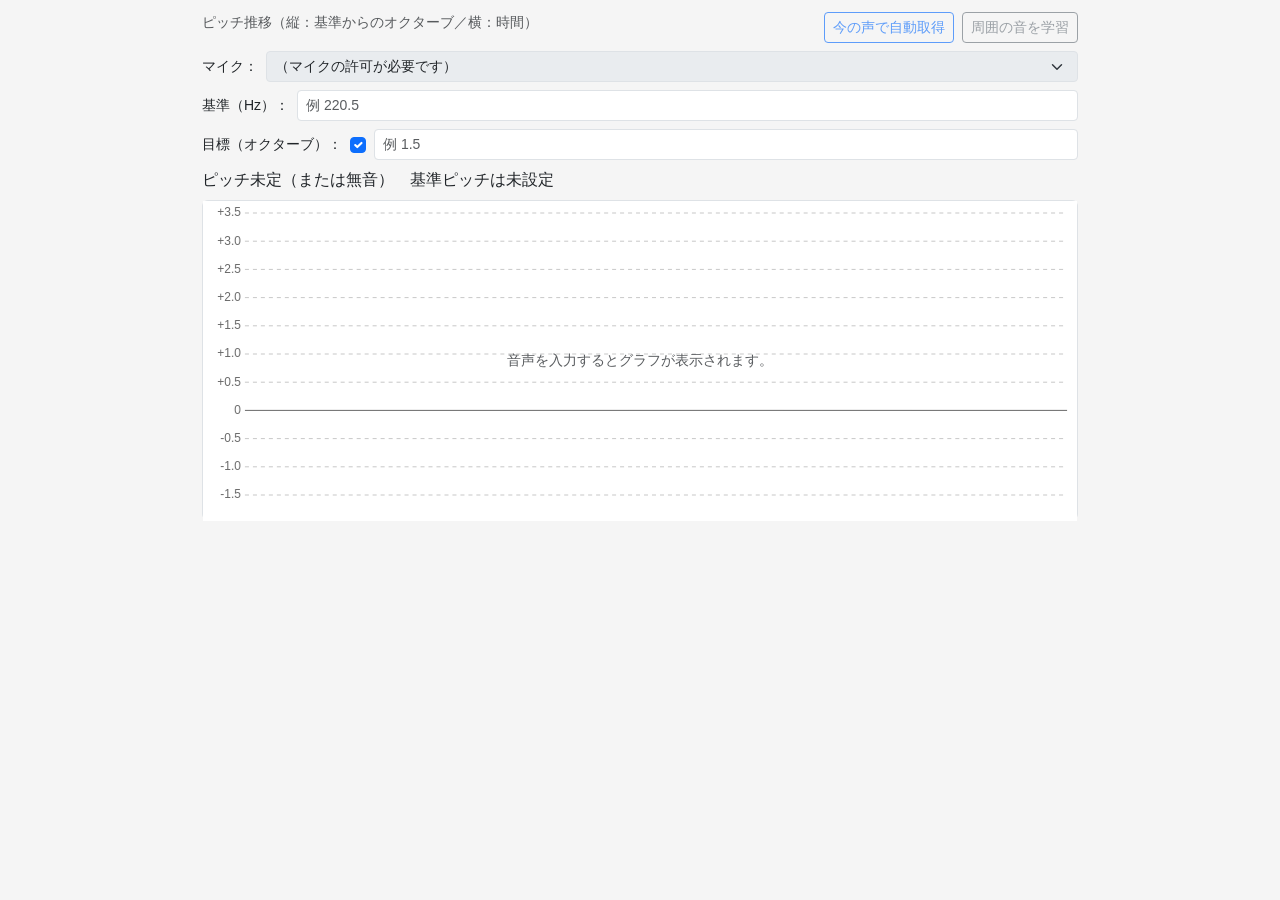
==== index.html @ f34e491a "Initial commit: voice_manager web Co-authored-by: Cursor <cursoragent@cursor.com>" ====
<!DOCTYPE html>
<html lang="ja">
<head>
  <meta charset="UTF-8">
  <meta name="viewport" content="width=device-width, initial-scale=1, viewport-fit=cover">
  <title>voice_manager</title>
  <link href="https://cdn.jsdelivr.net/npm/bootstrap@5.3.3/dist/css/bootstrap.min.css" rel="stylesheet">
  <link href="css/app.css" rel="stylesheet">
</head>
<body class="app-body">
  <div class="container-fluid app-root">
    <header class="app-header row align-items-start g-2 mb-2">
      <div class="col-12 col-md">
        <p id="lblSubtitle" class="text-muted small mb-0">
          <span class="lbl-subtitle-long">ピッチ推移（縦：基準からのオクターブ／横：時間）</span>
          <span class="lbl-subtitle-short">ピッチ推移（oct × 時間）</span>
        </p>
      </div>
      <div class="col-12 col-md-auto app-actions d-grid d-sm-flex gap-2">
        <button type="button" id="btnSetBaseline" class="btn btn-outline-primary btn-sm app-touch-btn">
          今の声で自動取得
        </button>
        <button type="button" id="btnLearnNoise" class="btn btn-outline-secondary btn-sm app-touch-btn">
          周囲の音を学習
        </button>
      </div>
    </header>

    <section class="app-controls">
      <div class="row g-2 align-items-center mb-2 app-field-row">
        <div class="col-12 col-sm-auto">
          <label for="cboDevice" class="col-form-label col-form-label-sm mb-0">マイク：</label>
        </div>
        <div class="col-12 col-sm">
          <select id="cboDevice" class="form-select form-select-sm app-touch-input"></select>
        </div>
      </div>

      <div class="row g-2 align-items-center mb-2 app-field-row">
        <div class="col-12 col-sm-auto">
          <label for="txtBaselineHz" class="col-form-label col-form-label-sm mb-0">基準（Hz）：</label>
        </div>
        <div class="col-12 col-sm">
          <input type="text" id="txtBaselineHz" class="form-control form-control-sm app-touch-input" placeholder="例 220.5" inputmode="decimal">
        </div>
      </div>

      <div class="row g-2 align-items-center mb-2 app-field-row app-target-row">
        <div class="col-12 col-sm-auto">
          <label for="txtTargetOctave" class="col-form-label col-form-label-sm mb-0">目標（オクターブ）：</label>
        </div>
        <div class="col-auto">
          <input type="checkbox" id="chkTargetEnabled" class="form-check-input app-touch-check" checked>
        </div>
        <div class="col">
          <input type="text" id="txtTargetOctave" class="form-control form-control-sm app-touch-input" placeholder="例 1.5" inputmode="decimal">
        </div>
      </div>
    </section>

    <p id="lblPitch" class="app-pitch mb-2">--- Hz　基準ピッチは未設定</p>

    <section class="app-graph graph-wrap border rounded bg-white">
      <canvas id="picPitch"></canvas>
      <p id="graphHint" class="graph-hint text-muted small">音声を入力するとグラフが表示されます。</p>
    </section>
  </div>

  <script src="https://code.jquery.com/jquery-3.7.1.min.js"></script>
  <script src="https://cdn.jsdelivr.net/npm/bootstrap@5.3.3/dist/js/bootstrap.bundle.min.js"></script>
  <script src="js/settings.js"></script>
  <script src="js/voice-constants.js"></script>
  <script src="js/pitch.js"></script>
  <script src="js/trial-limit.js"></script>
  <script src="js/graph.js"></script>
  <script src="js/app.js"></script>
</body>
</html>
---- css/app.css ----
/* ======================================================================================
   共通
   ====================================================================================== */
body {
  font-family: "Meiryo UI", "Meiryo", -apple-system, BlinkMacSystemFont, sans-serif;
  background-color: #f5f5f5;
  margin: 0;
}

.app-body {
  min-height: 100vh;
  min-height: 100dvh;
}

.app-root {
  max-width: 900px;
  margin-left: auto;
  margin-right: auto;
  padding-top: max(0.75rem, env(safe-area-inset-top));
  padding-right: max(0.75rem, env(safe-area-inset-right));
  padding-bottom: max(0.75rem, env(safe-area-inset-bottom));
  padding-left: max(0.75rem, env(safe-area-inset-left));
}

.lbl-subtitle-short {
  display: none;
}

.app-graph {
  position: relative;
  min-height: 200px;
}

#picPitch {
  display: block;
  width: 100%;
  height: 320px;
}

.graph-hint {
  position: absolute;
  left: 50%;
  top: 50%;
  transform: translate(-50%, -50%);
  pointer-events: none;
  margin: 0;
  text-align: center;
  padding: 0 1rem;
}

.graph-hint.hidden {
  display: none;
}

#lblSubtitle.expired {
  color: #b02a37 !important;
}

.app-pitch {
  word-break: break-word;
}


/* ======================================================================================
   タッチ向け（スマホ・タブレット）
   ====================================================================================== */
@media (max-width: 992px) {
  .app-body {
    display: flex;
    flex-direction: column;
  }

  .app-root {
    flex: 1 1 auto;
    display: flex;
    flex-direction: column;
    width: 100%;
    padding-top: max(0.5rem, env(safe-area-inset-top));
    padding-bottom: max(0.5rem, env(safe-area-inset-bottom));
  }

  .app-controls {
    flex: 0 0 auto;
  }

  .app-graph {
    flex: 1 1 auto;
    min-height: 180px;
    display: flex;
    flex-direction: column;
  }

  #picPitch {
    flex: 1 1 auto;
    min-height: 180px;
    height: auto;
  }

  .app-touch-btn {
    min-height: 44px;
    padding-top: 0.45rem;
    padding-bottom: 0.45rem;
    font-size: 0.95rem;
  }

  .app-touch-input {
    min-height: 44px;
    font-size: 16px;
  }

  .app-touch-check {
    width: 1.25rem;
    height: 1.25rem;
    margin-top: 0;
  }

  .app-target-row .form-check-input {
    margin-top: 0.35rem;
  }
}


/* ======================================================================================
   スマホ縦（狭い幅）
   ====================================================================================== */
@media (max-width: 576px) {
  .app-header {
    margin-bottom: 0.5rem !important;
  }

  .app-actions .app-touch-btn {
    width: 100%;
  }

  .app-field-row {
    margin-bottom: 0.65rem !important;
  }

  .app-pitch {
    font-size: 0.95rem;
    margin-bottom: 0.5rem !important;
  }
}


/* ======================================================================================
   スマホ横（高さが足りない）
   ====================================================================================== */
@media (max-height: 520px) and (orientation: landscape) {
  .lbl-subtitle-long {
    display: none;
  }

  .lbl-subtitle-short {
    display: inline;
  }

  .app-root {
    padding-top: 0.35rem;
    padding-bottom: 0.35rem;
  }

  .app-header {
    margin-bottom: 0.35rem !important;
  }

  .app-controls {
    display: grid;
    grid-template-columns: 1fr 1fr;
    column-gap: 0.75rem;
    row-gap: 0.35rem;
  }

  .app-controls .app-field-row {
    margin-bottom: 0 !important;
  }

  .app-controls .app-target-row {
    grid-column: 1 / -1;
  }

  .app-pitch {
    font-size: 0.85rem;
    margin-bottom: 0.35rem !important;
  }

  .app-actions {
    flex-direction: row !important;
  }

  .app-actions .app-touch-btn {
    width: auto;
    flex: 1 1 0;
    min-height: 40px;
    font-size: 0.85rem;
    padding-left: 0.5rem;
    padding-right: 0.5rem;
  }

  .app-graph {
    min-height: 140px;
  }

  #picPitch {
    min-height: 140px;
  }
}


/* ======================================================================================
   タブレット横（幅広・横持ち）
   ====================================================================================== */
@media (min-width: 768px) and (max-width: 992px) and (orientation: landscape) {
  .app-controls {
    display: grid;
    grid-template-columns: 1fr 1fr;
    column-gap: 1rem;
  }

  .app-controls .app-target-row {
    grid-column: 1 / -1;
  }

  .app-actions .app-touch-btn {
    width: auto;
  }
}


/* ======================================================================================
   PC（従来どおり）
   ====================================================================================== */
@media (min-width: 993px) {
  .app-graph {
    min-height: 320px;
    height: 320px;
  }

  #picPitch {
    height: 320px;
  }
}
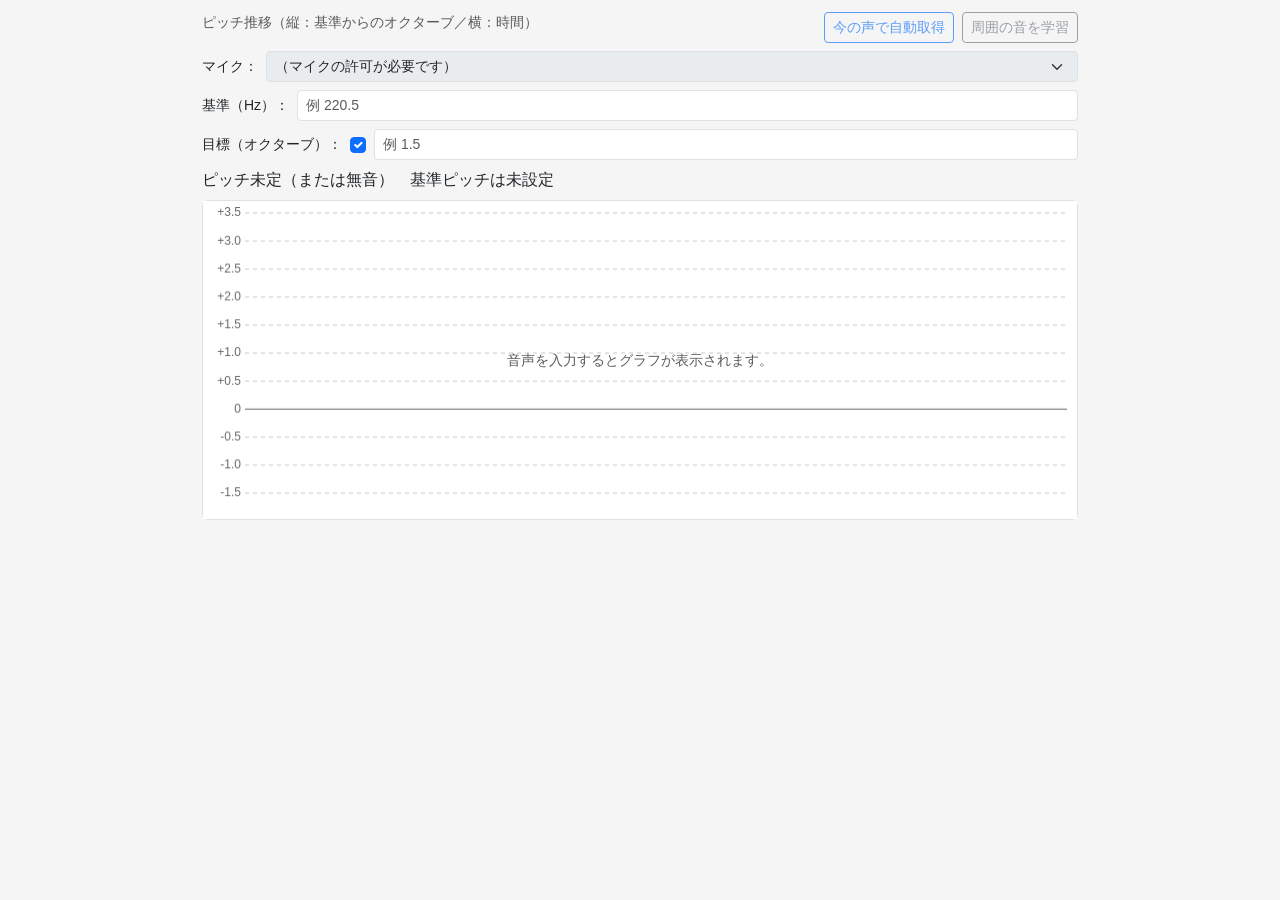
==== commit 2626bd34: "Add hover and touch tooltips for action buttons. Co-authored-by: Cursor <cursoragent@cursor.com>" ====
--- a/index.html
+++ b/index.html
@@ -17,10 +17,14 @@
         </p>
       </div>
       <div class="col-12 col-md-auto app-actions d-grid d-sm-flex gap-2">
-        <button type="button" id="btnSetBaseline" class="btn btn-outline-primary btn-sm app-touch-btn">
+        <button type="button" id="btnSetBaseline" class="btn btn-outline-primary btn-sm app-touch-btn app-action-tooltip"
+          data-bs-title="現在拾っている声のhzに基準hzを合わせます"
+          title="現在拾っている声のhzに基準hzを合わせます">
           今の声で自動取得
         </button>
-        <button type="button" id="btnLearnNoise" class="btn btn-outline-secondary btn-sm app-touch-btn">
+        <button type="button" id="btnLearnNoise" class="btn btn-outline-secondary btn-sm app-touch-btn app-action-tooltip"
+          data-bs-title="現在拾っている雑音を学習しノイズを除去します"
+          title="現在拾っている雑音を学習しノイズを除去します">
           周囲の音を学習
         </button>
       </div>
--- a/css/app.css
+++ b/css/app.css
@@ -60,6 +60,11 @@
   word-break: break-word;
 }
 
+.app-action-tooltip-popup .tooltip-inner {
+  max-width: 240px;
+  text-align: left;
+}
+
 
 /* ======================================================================================
    タッチ向け（スマホ・タブレット）
@@ -84,16 +89,17 @@
   }
 
   .app-graph {
-    flex: 1 1 auto;
+    flex: 0 0 auto;
     min-height: 180px;
-    display: flex;
-    flex-direction: column;
+    height: min(42dvh, 320px);
+    max-height: 320px;
+    display: block;
   }
 
   #picPitch {
-    flex: 1 1 auto;
+    width: 100%;
+    height: 100%;
     min-height: 180px;
-    height: auto;
   }
 
   .app-touch-btn {
